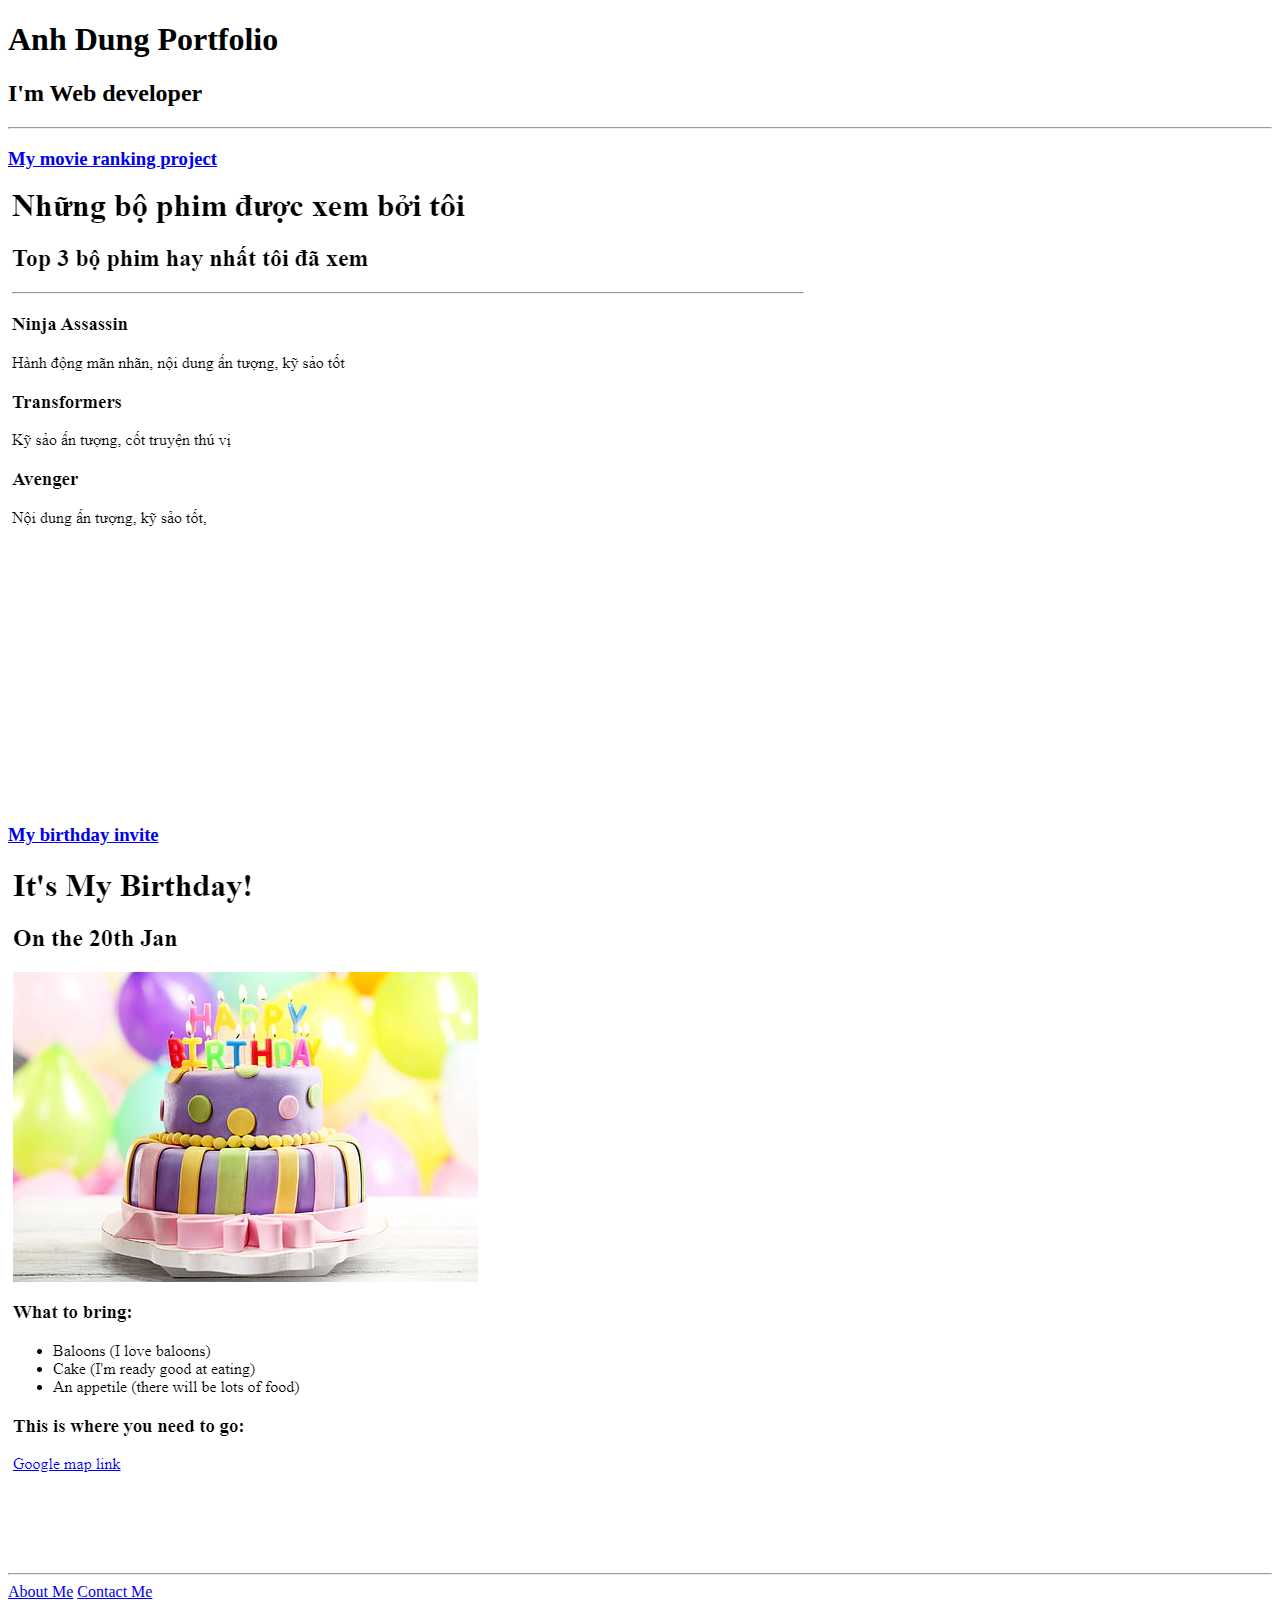
==== index.html @ 07d0de64 "Add files via upload" ====
<!-- TODO 1: Create the HTML Boilerplate -->
<!DOCTYPE html>
<html lang="en">


<head>
    <meta charset="UTF-8">
    <title>Anh Dung Portfolio</title>
</head>

<body>
    <h1>Anh Dung Portfolio</h1>
    <h2>I'm Web developer</h2>
    <hr/>
    <h3><a href="./public/my-movie-ranking.html">My movie ranking project</a></h3>
    <img src="./assets/images/my-movie-ranking.png" alt="list of movies ranking">
    <h3><a href="./public/birthday-invite.html">My birthday invite</a></h3>
    <img src="./assets/images/my-birthday-invite.png" alt="a birthday cake">
    <hr>
    <a href="./public/about.html">About Me</a>
    <a href="./public/contact.html">Contact Me</a>
</body>

</html>


<!-- TODO 3: Take screenshots of your project previews and add the images to the images folder -->

<!-- TODO 4: Add titles/subtitles etc. -->

<!-- TODO 5: Add a link to the project pages -->

<!-- TODO 6: Add images to show the project previews
HINT for TODO 6: You can use the height attribute set to 200 to make the image smaller:
https://developer.mozilla.org/en-US/docs/Web/HTML/Element/img#attr-height -->

<!-- TODO 7: Add the Contact Me and About Me page links -->
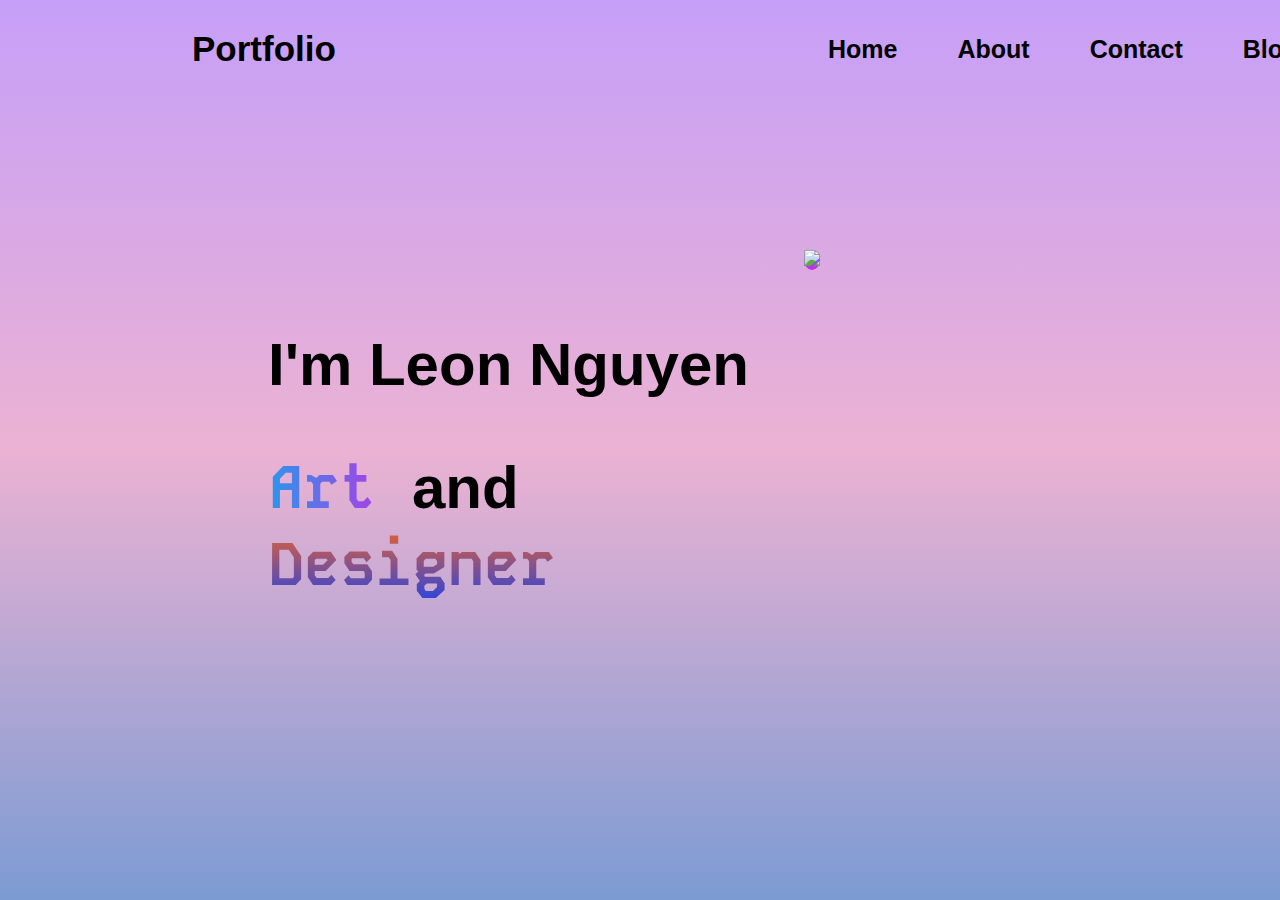
==== commit 867a7689: "Add files via upload" ====
--- a/index.html
+++ b/index.html
@@ -1,37 +1,45 @@
-<!-- TODO 1: Create the HTML Boilerplate -->
-<!DOCTYPE html>
-<html lang="en">
-
-
-<head>
-    <meta charset="UTF-8">
-    <title>Anh Dung Portfolio</title>
-</head>
-
-<body>
-    <h1>Anh Dung Portfolio</h1>
-    <h2>I'm Web developer</h2>
-    <hr/>
-    <h3><a href="./public/my-movie-ranking.html">My movie ranking project</a></h3>
-    <img src="./assets/images/my-movie-ranking.png" alt="list of movies ranking">
-    <h3><a href="./public/birthday-invite.html">My birthday invite</a></h3>
-    <img src="./assets/images/my-birthday-invite.png" alt="a birthday cake">
-    <hr>
-    <a href="./public/about.html">About Me</a>
-    <a href="./public/contact.html">Contact Me</a>
-</body>
-
-</html>
-
-
-<!-- TODO 3: Take screenshots of your project previews and add the images to the images folder -->
-
-<!-- TODO 4: Add titles/subtitles etc. -->
-
-<!-- TODO 5: Add a link to the project pages -->
-
-<!-- TODO 6: Add images to show the project previews
-HINT for TODO 6: You can use the height attribute set to 200 to make the image smaller:
-https://developer.mozilla.org/en-US/docs/Web/HTML/Element/img#attr-height -->
-
-<!-- TODO 7: Add the Contact Me and About Me page links -->+<!DOCTYPE html>
+<html lang="en">
+
+<head>
+    <meta charset="UTF-8">
+    <link rel="stylesheet" href="./style.css">
+    <meta name="viewport" content="width=device-width", initial-scale="1.0">
+    <link rel="preconnect" href="https://fonts.googleapis.com">
+    <link rel="preconnect" href="https://fonts.gstatic.com" crossorigin>
+    <link href="https://fonts.googleapis.com/css2?family=Kode+Mono:wght@400..700&display=swap" rel="stylesheet">
+</head>
+
+<body>
+    <div class="headline1">
+        <h2>Portfolio</h2>
+        <div class="box">
+            <h3 class="title home">Home</h3>
+            <h3 class="title about">About</h3>
+            <h3 class="title contac">Contact</h3>
+            <h3 class="title blog">Blog</h3>
+        </div>
+    </div>
+
+    <div class="headline2">
+        <div class="box1">
+            <h2 class="name">I'm Leon Nguyen</h2>
+            <h2 class="job"><span class="art">Art </span>and <span class="design">Designer</span></h2>
+        </div>    
+
+        <div class="box2">
+            <img class="me1" src="./asset/me2.png">
+        </div>
+    </div>
+
+
+
+
+
+</body>
+
+
+
+
+
+</html>--- a/style.css
+++ b/style.css
@@ -0,0 +1,94 @@
+.headline1 {
+    position: relative;
+}
+
+.headline1 > h2 {
+    position: absolute;
+    font-family: "Outfit", sans-serif;
+    left: 15%;
+    font-size: 35px;
+}
+
+.box {
+    position: relative;
+    font-family: "Outfit", sans-serif;
+    left: 60%;
+    top: 10px;
+    display: flex;
+}
+
+.title {
+    padding-left: 60px;
+    font-size: 25px;
+}
+
+.headline2 {
+    position: absolute;
+    top: 220px;
+    width: 100%;
+    height: 500px;
+    display: flex;
+    padding: 30px;
+}
+
+
+.me1 {
+    width: 460px;
+}
+
+.box1 {
+    position: absolute;
+    top: 60px;
+    height: 300px;
+    width: 550px;
+    flex: 1;
+    left: 20%;
+}
+
+.name {
+    font-size: 60px;
+    font-family: "Outfit", sans-serif;
+    font-optical-sizing: auto;
+    font-weight: <weight>;
+    font-style: normal;
+}
+
+.job {
+    font-size: 60px;
+    font-family: "Outfit", sans-serif;
+    font-optical-sizing: auto;
+    font-weight: <weight>;
+    font-style: normal;
+}
+
+.box2 {
+    position: absolute;
+    background: linear-gradient(to bottom, #2b96ec, #cc27e2);
+    border-radius: 50%;
+    left: 60%;
+    flex: 1;
+}
+
+.art {
+    background: linear-gradient(to right, #2b96ec, #cc27e2);
+    -webkit-background-clip: text;
+    -webkit-text-fill-color: transparent;
+    font-family: "Kode Mono", monospace;
+}
+
+.design {
+    background: linear-gradient(to bottom, #ec622b, #2743e2);
+    -webkit-background-clip: text;
+    -webkit-text-fill-color: transparent;
+    font-family: "Kode Mono", monospace;
+}
+
+
+html, body {
+    height: 100%;
+    margin: 0;
+    padding: 0;
+    background: linear-gradient(to bottom, #c69ff8, #ebb2d3, #7c9bd3);
+    background-size: cover;
+    background-repeat: no-repeat;
+}